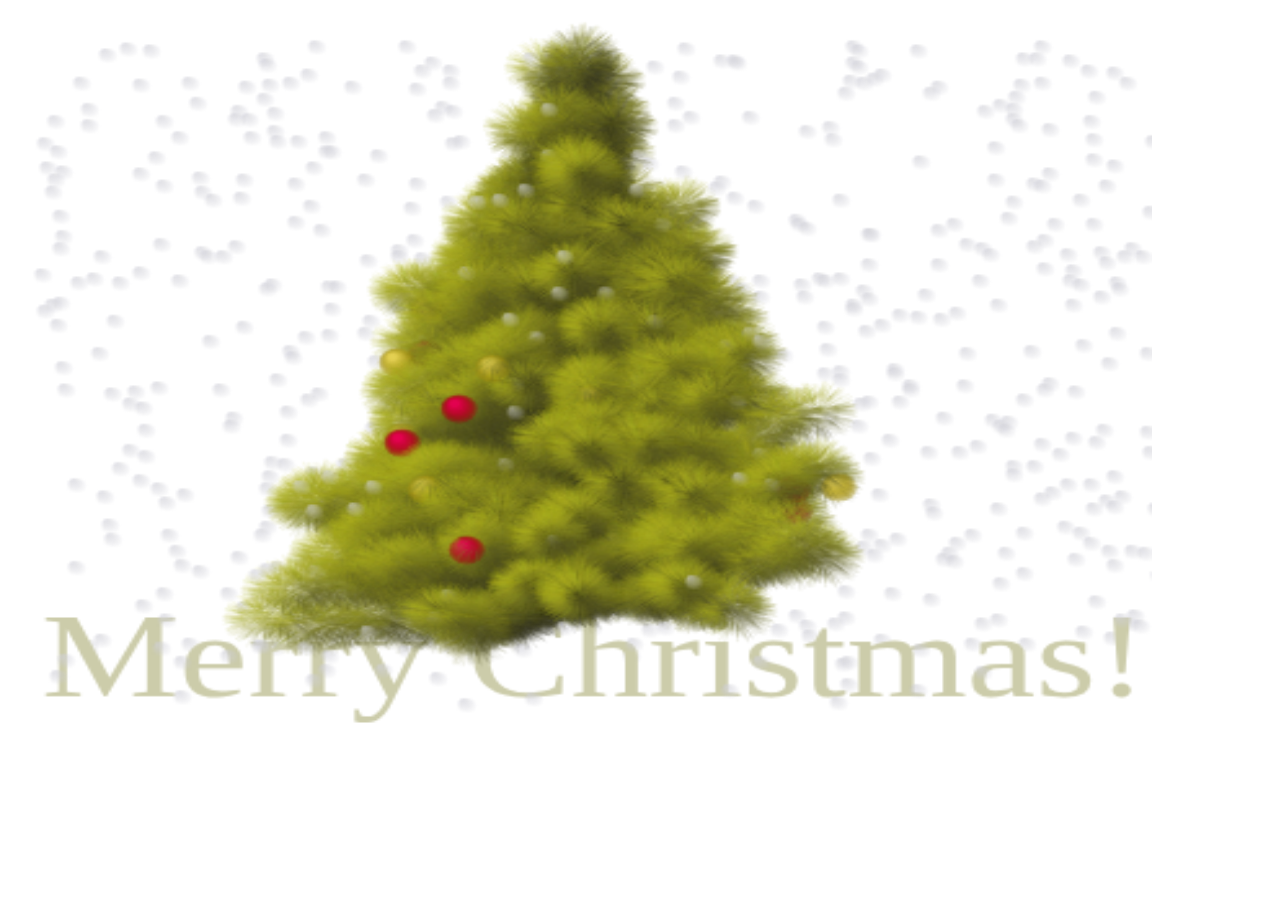
==== 3.html @ 56ac466a "Add files via upload" ====
<!DOCTYPE HTML PUBLIC "-//W3C//DTD HTML 4.01 Frameset//EN" "/TR/html4/frameset.dtd">
<html>
<head>
<title>圣诞树</title>
<meta charset="utf-8" >
<style>

canvas{ width: 90%; height: 100%; } 
html, body { width: 100%; height: 100%; margin: 0; padding: 0; border: 0; }
p { margin: 0; padding: 0; border: 0; }
.nav { 
		position: absolute; 
		top: 0; 
				left: 0; 
				width: 100%; 
				height: 27px; 
				background-color: white; 
				color: black; 
				text-align: center; 
				line-height: 25px;
			}
			a { color: black; text-decoration: none; border-bottom: 1px dashed black; }
			a:hover { border-bottom: 1px solid red; }
			.previous { float: left; margin-left: 10px; }
			.next { float: right; margin-right: 10px; }
			
			.green { color: green; }
			.red { color: red; }
			textarea { width: 100%; height: 100%; border: 0; padding: 0; margin: 0; padding-bottom: 20px; }
			.block-outer { float: left; width: 22%; height: 100%; padding: px; border-left: 1px solid black; margin: 30px 3px 3px 3px; }
			.block-inner { height: 68%; }
			.one { border: 0; }
</style>
</head>
	<body marginwidth="0" marginheight="0">
	<!-- <canvas id="c" height=auto width=auto> -->
	<canvas id="c">
<script>
			var collapsed = true;
			function toggle() {
				var fs = top.document.getElementsByTagName('frameset')[0];
				var f = fs.getElementsByTagName('frame');
				if (collapsed) {
					fs.rows = '250px,*';
					// enable resizing of frames in firefox/opera
					fs.noResize = false;
					f[0].noResize = false;
					f[1].noResize = false;
				} else {
					fs.rows = '30px,*';
					// disable resizing of frames in firefox/opera
					fs.noResize = true;
					f[0].noResize = true;
					f[1].noResize = true;
				}
				collapsed = !collapsed;
			}
</script>
<script>
			var b = document.body;
			var c = document.getElementsByTagName('canvas')[0];
			var a = c.getContext('2d');
			document.body.clientWidth; // fix bug in chrome.
</script>
<script>
// start of submission //
M=Math;Q=M.random;J=[];U=16;T=M.sin;E=M.sqrt;for(O=k=0;x=z=j=i=k<200;)with(M[k]=k?c.cloneNode(0):c){width=height=k?32:W=446;with(getContext('2d'))if(k>10|!k)for(font='60px Impact',V='rgba(';I=i*U,fillStyle=k?k==13?V+'205,205,215,.15)':V+(147+I)+','+(k%2?128+I:0)+','+I+',.5)':'#cca',i<7;)beginPath(fill(arc(U-i/3,24-i/2,k==13?4-(i++)/2:8-i++,0,M.PI*2,1)));else for(;x=T(i),y=Q()*2-1,D=x*x+y*y,B=E(D-x/.9-1.5*y+1),R=67*(B+1)*(L=k/9+.8)>>1,i++<W;)if(D<1)beginPath(strokeStyle=V+R+','+(R+B*L>>0)+',40,.1)'),moveTo(U+x*8,U+y*8),lineTo(U+x*U,U+y*U),stroke();for(y=H=k+E(k++)*25,R=Q()*W;P=3,j<H;)J[O++]=[x+=T(R)*P+Q()*6-3,y+=Q()*U-8,z+=T(R-11)*P+Q()*6-3,j/H*20+((j+=U)>H&Q()>.8?Q(P=9)*4:0)>>1]}setInterval(function G(m,l){A=T(D-11);if(l)return(m[2]-l[2])*A+(l[0]-m[0])*T(D);a.clearRect(0,0,W,W);J.sort(G);for(i=0;L=J[i++];a.drawImage(M[L[3]+1],207+L[0]*A+L[2]*T(D)>>0,L[1]>>1)){if(i==2e3)a.fillText('Merry Christmas!',U,345);if(!(i%7))a.drawImage(M[13],((157*(i*i)+T(D*5+i*i)*5)%W)>>0,((113*i+(D*i)/60)%(290+i/99))>>0);}D+=.02},1)
// end of submission //
</script>
</body>
</html>
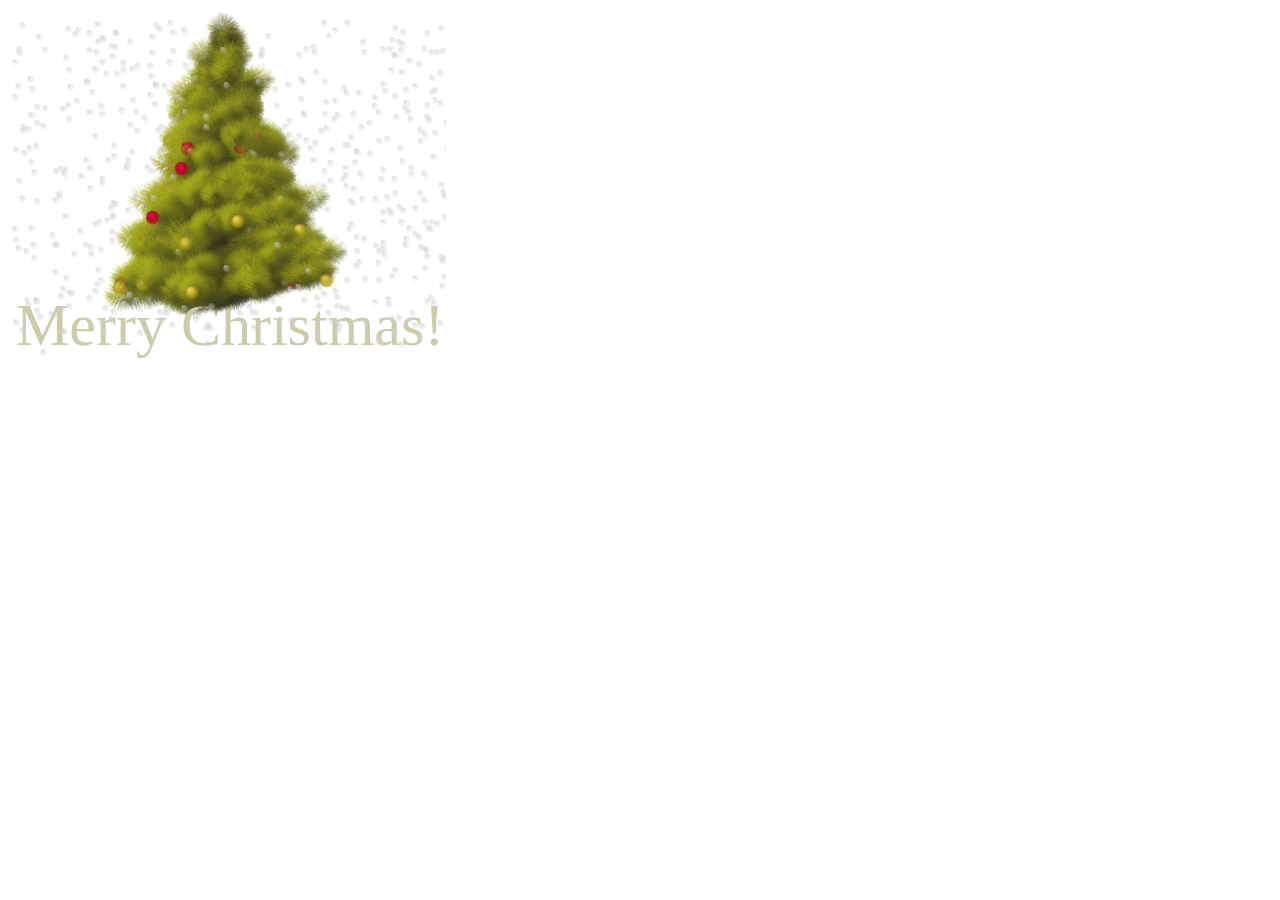
==== commit 81a145d6: "Update 3.html" ====
--- a/3.html
+++ b/3.html
@@ -5,7 +5,7 @@
 <meta charset="utf-8" >
 <style>
 
-canvas{ width: 90%; height: 100%; } 
+
 html, body { width: 100%; height: 100%; margin: 0; padding: 0; border: 0; }
 p { margin: 0; padding: 0; border: 0; }
 .nav { 
@@ -33,7 +33,7 @@
 </style>
 </head>
 	<body marginwidth="0" marginheight="0">
-	<!-- <canvas id="c" height=auto width=auto> -->
+	<canvas id="c" height=auto width=auto>
 	<canvas id="c">
 <script>
 			var collapsed = true;
@@ -68,4 +68,4 @@
 // end of submission //
 </script>
 </body>
-</html>+</html>
